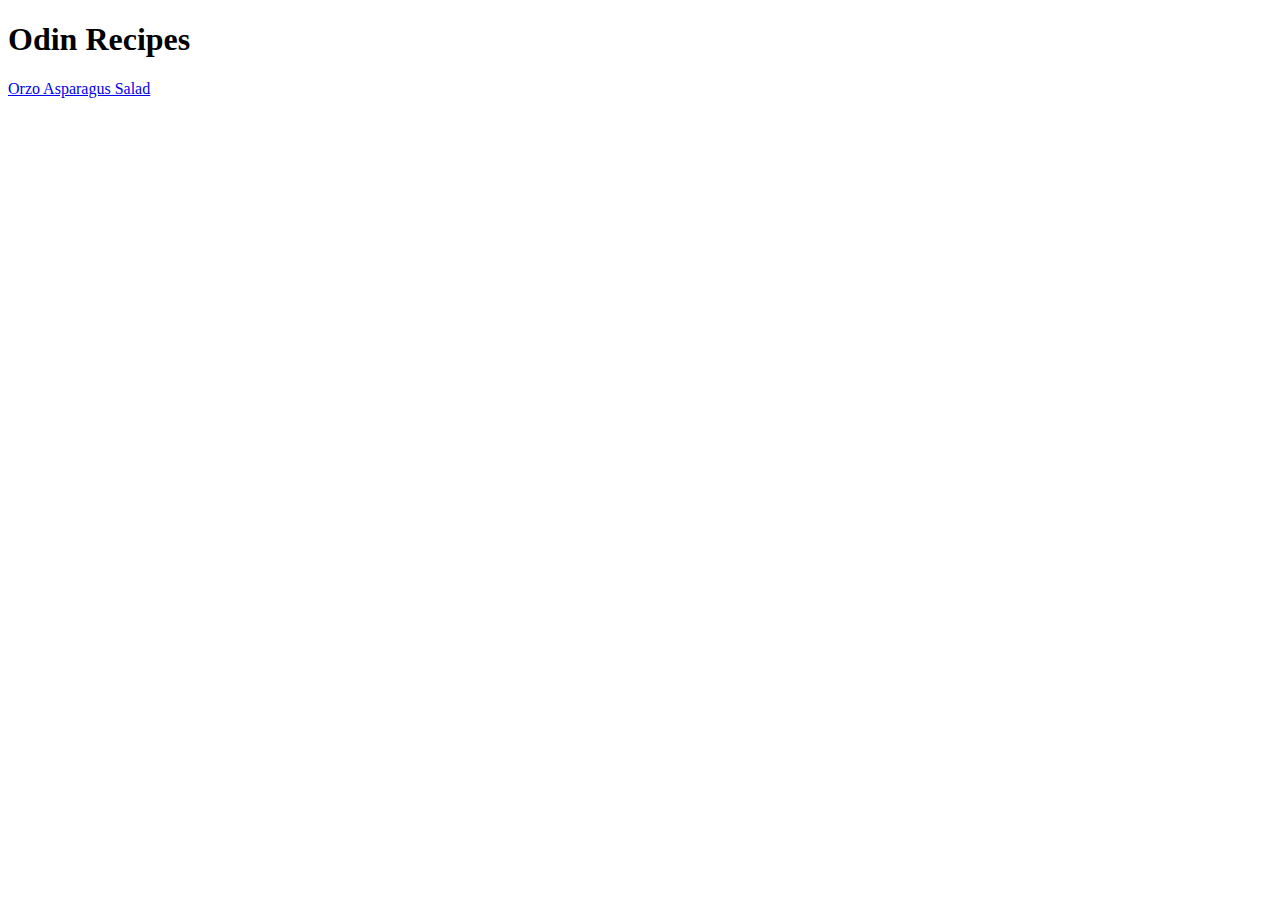
==== index.html @ 6a072f76 "Add Index & Recipe page to Recipe site" ====
<!DOCTYPE html>
<html lang="en">
<head>
    <meta charset="UTF-8">
    <meta http-equiv="X-UA-Compatible" content="IE=edge">
    <meta name="viewport" content="width=device-width, initial-scale=1.0">
    <title>Recipe Website</title>
</head>
<body>
    <h1>Odin Recipes</h1>
    <a href="recipes/orzosalad.html">Orzo Asparagus Salad</a>
</body>
</html>
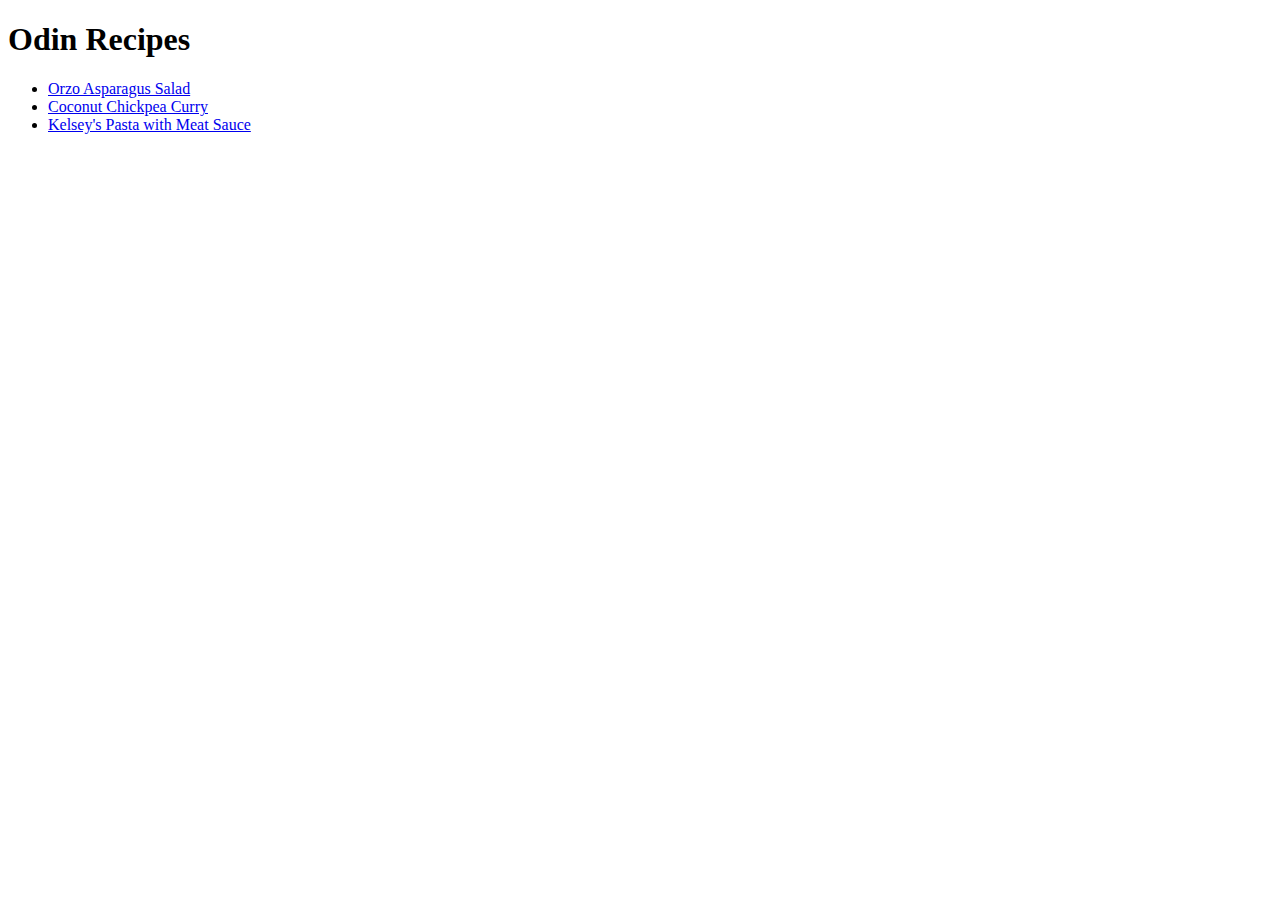
==== commit c046e993: "Adding other recipes (hopefully)" ====
--- a/index.html
+++ b/index.html
@@ -8,6 +8,10 @@
 </head>
 <body>
     <h1>Odin Recipes</h1>
-    <a href="recipes/orzosalad.html">Orzo Asparagus Salad</a>
+    <ul>
+        <li><a href="recipes/orzosalad.html">Orzo Asparagus Salad</a></li>
+        <li><a href="recipes/curry.html">Coconut Chickpea Curry</a></li>
+        <li><a href="recipes/pasta.html">Kelsey's Pasta with Meat Sauce</a></li>
+    </ul>
 </body>
 </html>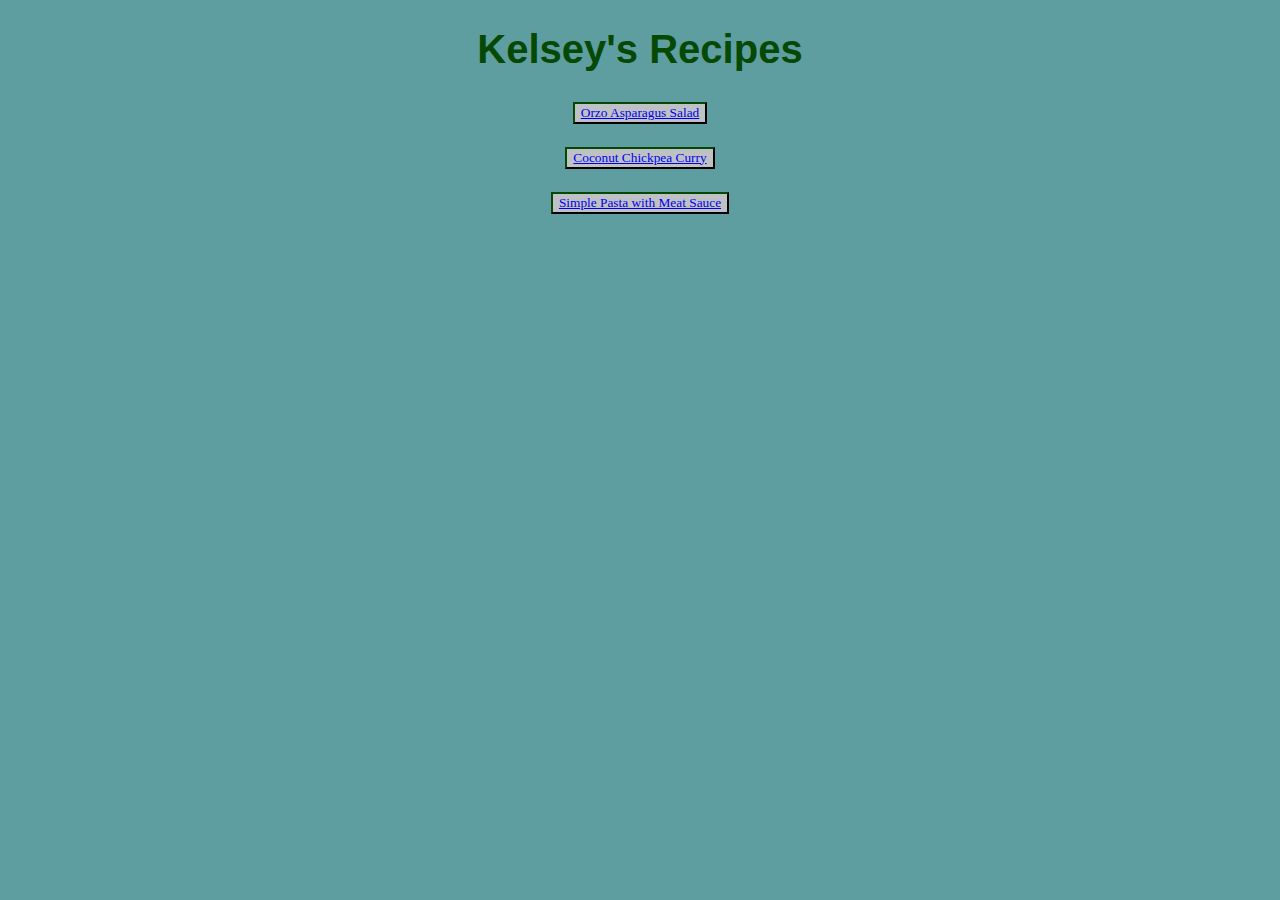
==== commit 916d92b6: "style updates" ====
--- a/index.html
+++ b/index.html
@@ -5,13 +5,12 @@
     <meta http-equiv="X-UA-Compatible" content="IE=edge">
     <meta name="viewport" content="width=device-width, initial-scale=1.0">
     <title>Recipe Website</title>
+    <link rel="stylesheet" href="style.css">
 </head>
 <body>
-    <h1>Odin Recipes</h1>
-    <ul>
-        <li><a href="recipes/orzosalad.html">Orzo Asparagus Salad</a></li>
-        <li><a href="recipes/curry.html">Coconut Chickpea Curry</a></li>
-        <li><a href="recipes/pasta.html">Kelsey's Pasta with Meat Sauce</a></li>
-    </ul>
+    <h1>Kelsey's Recipes</h1>
+    <p><button><a href="recipes/orzosalad.html">Orzo Asparagus Salad</a></button ></p>
+    <p> <button><a href="recipes/curry.html">Coconut Chickpea Curry</a></button></p>
+    <p><button><a href="recipes/pasta.html">Simple Pasta with Meat Sauce</a></button></p>
 </body>
 </html>--- a/style.css
+++ b/style.css
@@ -0,0 +1,21 @@
+body {  
+    font-family:fantasy, sans-serif; 
+    font-size: 20px;
+    color: rgb(5, 73, 5);
+    background-color:cadetblue;
+    text-align: center;
+}
+
+
+button {
+    background-color:rgb(191, 194, 197);
+    font-family:fantasy; 
+    border-color: rgb(5, 73, 5);
+}
+
+a:visited {
+    color:rgb(5, 73, 5)
+}
+a:hover {
+    color:black;
+}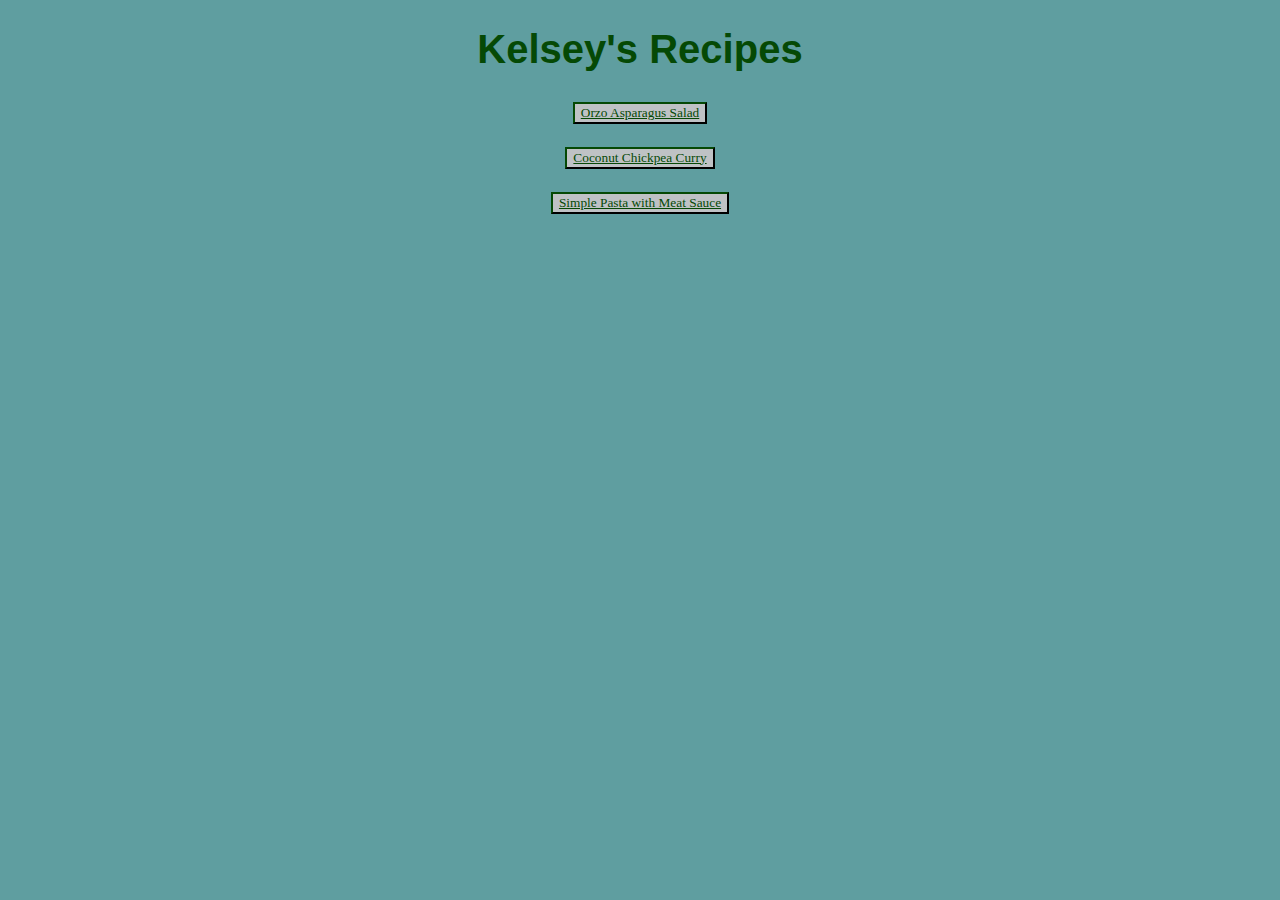
==== commit b5bd085a: "orzo fix & link color update" ====
--- a/style.css
+++ b/style.css
@@ -12,7 +12,9 @@
     font-family:fantasy; 
     border-color: rgb(5, 73, 5);
 }
-
+a:link {
+    color:rgb(5, 73, 5)
+}
 a:visited {
     color:rgb(5, 73, 5)
 }
